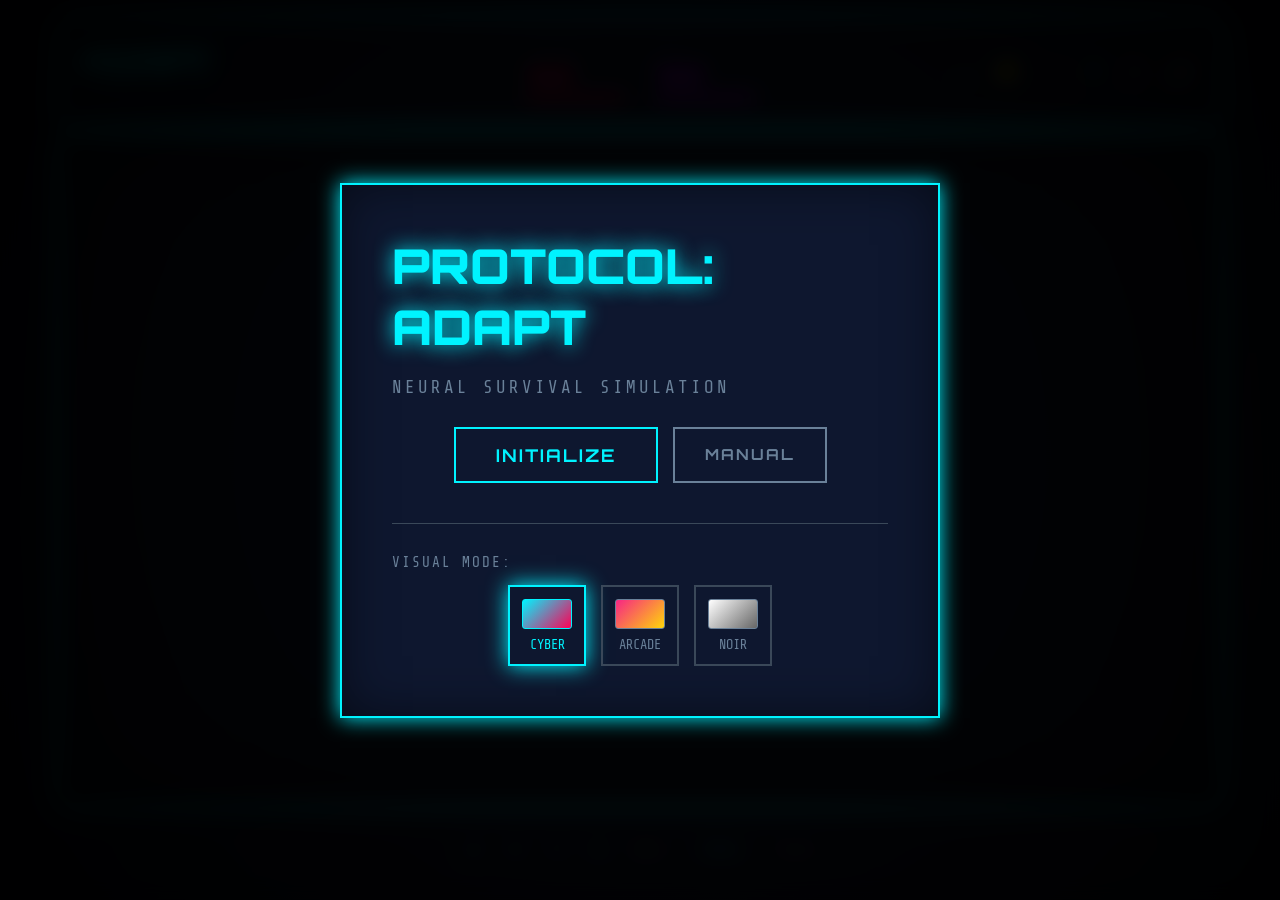
==== index.html @ ce1a9003 "v6.0: COMPLETE - A* pathfinding, visual effects, themes, audio, premium UI" ====
<!DOCTYPE html>
<html lang="en">

<head>
    <meta charset="UTF-8">
    <meta name="viewport" content="width=device-width, initial-scale=1.0, maximum-scale=1.0, user-scalable=no">
    <title>PROTOCOL: ADAPT</title>
    <link rel="stylesheet" href="style.css">
    <link href="https://fonts.googleapis.com/css2?family=Orbitron:wght@400;700;900&family=Share+Tech+Mono&display=swap"
        rel="stylesheet">
</head>

<body data-theme="cyberpunk">

    <!-- Start Screen -->
    <div id="start-screen" class="overlay active">
        <div class="panel">
            <div class="glitch-wrapper">
                <h1 class="glitch" data-text="PROTOCOL: ADAPT">PROTOCOL: ADAPT</h1>
            </div>
            <p class="tagline">NEURAL SURVIVAL SIMULATION</p>
            <div class="menu-buttons">
                <button id="start-btn" class="btn-primary">INITIALIZE</button>
                <button id="menu-help-btn" class="btn-secondary">MANUAL</button>
            </div>
            <div class="theme-selector">
                <label>VISUAL MODE:</label>
                <div class="theme-grid">
                    <button class="theme-option active" data-theme="cyberpunk">
                        <span class="theme-preview cyber"></span>
                        <span>CYBER</span>
                    </button>
                    <button class="theme-option" data-theme="arcade">
                        <span class="theme-preview arcade"></span>
                        <span>ARCADE</span>
                    </button>
                    <button class="theme-option" data-theme="noir">
                        <span class="theme-preview noir"></span>
                        <span>NOIR</span>
                    </button>
                </div>
            </div>
        </div>
    </div>

    <!-- Help Screen -->
    <div id="help-screen" class="overlay">
        <div class="panel">
            <h2>SYSTEM MANUAL</h2>
            <div class="manual-content">
                <div class="manual-section">
                    <h3>CONTROLS</h3>
                    <ul>
                        <li><span class="icon">⌨</span> WASD / Arrow Keys - Movement</li>
                        <li><span class="icon">⚡</span> SPACE - Neural Pulse (stuns enemies)</li>
                    </ul>
                </div>
                <div class="manual-section">
                    <h3>OBJECTIVES</h3>
                    <ul>
                        <li><span class="icon">🎯</span> Reach the cyan exit portal</li>
                        <li><span class="icon">👾</span> Avoid adaptive AI enemies</li>
                        <li><span class="icon">💊</span> Collect health (+20 HP)</li>
                        <li><span class="icon">💎</span> Collect data (+100 score)</li>
                    </ul>
                </div>
                <div class="manual-section">
                    <h3>ADAPTIVE AI</h3>
                    <p>Enemies use A* pathfinding and adapt to your movement patterns. The maze itself evolves over time
                        based on your behavior.</p>
                </div>
            </div>
            <button id="close-help" class="btn-primary">UNDERSTOOD</button>
        </div>
    </div>

    <!-- Game Over Screen -->
    <div id="gameover-screen" class="overlay">
        <div class="panel">
            <h1 id="gameover-title" class="status-title">SYSTEM FAILURE</h1>
            <div class="stats-display">
                <div class="stat-row">
                    <span class="stat-label">FINAL SCORE:</span>
                    <span class="stat-value" id="final-score">0</span>
                </div>
                <div class="stat-row">
                    <span class="stat-label">SECTORS CLEARED:</span>
                    <span class="stat-value" id="final-level">0</span>
                </div>
            </div>
            <button id="restart-btn" class="btn-primary">REBOOT SYSTEM</button>
        </div>
    </div>

    <!-- Effects -->
    <div class="scanlines"></div>
    <div class="vignette"></div>

    <!-- Game Interface -->
    <div id="game-interface" class="game-interface">
        <div class="hud-container">
            <div class="hud-section left">
                <div class="logo">
                    <h1>ADAPT</h1>
                    <span class="version">v6.0</span>
                </div>
            </div>

            <div class="hud-section center">
                <div class="stat-display-inline">
                    <div class="stat-item">
                        <span class="label">INTEGRITY</span>
                        <div class="value-wrapper">
                            <span class="value health" id="hp-display">100</span>
                            <div class="stat-bar">
                                <div class="bar-fill health-bar" id="hp-bar"></div>
                            </div>
                        </div>
                    </div>
                    <div class="stat-item">
                        <span class="label">PULSE</span>
                        <div class="value-wrapper">
                            <span class="value ability" id="ability-display">100</span>
                            <div class="stat-bar">
                                <div class="bar-fill ability-bar" id="ability-bar"></div>
                            </div>
                        </div>
                    </div>
                </div>
            </div>

            <div class="hud-section right">
                <div class="stat-item-simple">
                    <span class="label">SCORE</span>
                    <span class="value score" id="score-display">0</span>
                </div>
                <div class="stat-item-simple">
                    <span class="label">SECTOR</span>
                    <span class="value level" id="level-display">1</span>
                </div>
                <div class="hud-actions">
                    <button id="settings-btn" class="icon-btn" title="Settings">⚙</button>
                    <button id="sound-toggle" class="icon-btn" title="Sound">🔊</button>
                </div>
            </div>
        </div>

        <div class="game-area">
            <canvas id="canvas"></canvas>
            <div id="message" class="message-display"></div>
            <div id="pulse-effect" class="pulse-effect"></div>
        </div>

        <div class="footer-controls desktop-only">
            <div class="control-hint">
                <kbd>W</kbd><kbd>A</kbd><kbd>S</kbd><kbd>D</kbd>
                <span class="hint-text">MOVE</span>
                <kbd class="wide">SPACE</kbd>
                <span class="hint-text">PULSE</span>
            </div>
        </div>

        <!-- Mobile Controls -->
        <div class="mobile-controls">
            <div class="dpad-container">
                <button class="dpad-btn up" data-dir="up">▲</button>
                <div class="dpad-middle">
                    <button class="dpad-btn left" data-dir="left">◀</button>
                    <button class="dpad-btn down" data-dir="down">▼</button>
                    <button class="dpad-btn right" data-dir="right">▶</button>
                </div>
            </div>
            <button id="mobile-ability" class="ability-btn">⚡</button>
        </div>
    </div>

    <script src="index.js"></script>
</body>

</html>
---- style.css ----
/* === PREMIUM THEME SYSTEM === */
:root,
body[data-theme="cyberpunk"] {
    --bg-primary: #0a0e27;
    --bg-secondary: #141b35;
    --bg-panel: rgba(15, 25, 50, 0.95);

    --color-primary: #00f3ff;
    --color-secondary: #ff0055;
    --color-accent: #ffee00;
    --color-ability: #bd00ff;

    --text-primary: #e0f0ff;
    --text-secondary: #6a8199;
    --text-dim: #3a4859;

    --glow-primary: 0 0 20px var(--color-primary);
    --glow-secondary: 0 0 20px var(--color-secondary);

    --grid-line: rgba(0, 243, 255, 0.15);
    --wall-color: #1a2a3f;
    --wall-border: #2a4a6f;
}

body[data-theme="arcade"] {
    --bg-primary: #1a1a2e;
    --bg-secondary: #2d2d44;
    --bg-panel: rgba(255, 255, 255, 0.95);

    --color-primary: #f72585;
    --color-secondary: #4cc9f0;
    --color-accent: #ffd60a;
    --color-ability: #7209b7;

    --text-primary: #2b2d42;
    --text-secondary: #8d99ae;
    --text-dim: #d0d4db;

    --glow-primary: 0 4px 15px var(--color-primary);
    --glow-secondary: 0 4px 15px var(--color-secondary);

    --grid-line: rgba(0, 0, 0, 0.1);
    --wall-color: #57606f;
    --wall-border: #2b2d42;
}

body[data-theme="noir"] {
    --bg-primary: #000000;
    --bg-secondary: #1a1a1a;
    --bg-panel: rgba(20, 20, 20, 0.95);

    --color-primary: #ffffff;
    --color-secondary: #cccccc;
    --color-accent: #888888;
    --color-ability: #ffffff;

    --text-primary: #ffffff;
    --text-secondary: #888888;
    --text-dim: #333333;

    --glow-primary: 0 0 10px rgba(255, 255, 255, 0.5);
    --glow-secondary: 0 0 10px rgba(200, 200, 200, 0.5);

    --grid-line: rgba(255, 255, 255, 0.2);
    --wall-color: #2a2a2a;
    --wall-border: #444444;
}

/* === BASE === */
* {
    margin: 0;
    padding: 0;
    box-sizing: border-box;
}

body {
    font-family: 'Share Tech Mono', monospace;
    background: linear-gradient(135deg, var(--bg-primary) 0%, var(--bg-secondary) 100%);
    color: var(--text-primary);
    overflow: hidden;
    height: 100vh;
    width: 100vw;
}

/* === VISUAL EFFECTS === */
.scanlines {
    position: fixed;
    top: 0;
    left: 0;
    width: 100%;
    height: 100%;
    background: repeating-linear-gradient(0deg,
            rgba(0, 0, 0, 0.05),
            rgba(0, 0, 0, 0.05) 1px,
            transparent 1px,
            transparent 2px);
    pointer-events: none;
    z-index: 9999;
    animation: scan 8s linear infinite;
}

@keyframes scan {
    0% {
        transform: translateY(0);
    }

    100% {
        transform: translateY(2px);
    }
}

.vignette {
    position: fixed;
    inset: 0;
    background: radial-gradient(circle at center, transparent 50%, rgba(0, 0, 0, 0.7) 100%);
    pointer-events: none;
    z-index: 9998;
}

body[data-theme="arcade"] .scanlines {
    background: none;
}

/* === OVERLAYS === */
.overlay {
    position: fixed;
    inset: 0;
    background: rgba(0, 0, 0, 0.9);
    backdrop-filter: blur(10px);
    display: none;
    align-items: center;
    justify-content: center;
    z-index: 10000;
    animation: fadeIn 0.3s ease;
}

.overlay.active {
    display: flex;
}

@keyframes fadeIn {
    from {
        opacity: 0;
    }

    to {
        opacity: 1;
    }
}

.panel {
    background: var(--bg-panel);
    border: 2px solid var(--color-primary);
    padding: 50px;
    max-width: 600px;
    width: 90%;
    box-shadow: var(--glow-primary), inset 0 0 50px rgba(0, 0, 0, 0.5);
    position: relative;
    animation: slideUp 0.4s cubic-bezier(0.175, 0.885, 0.32, 1.275);
}

@keyframes slideUp {
    from {
        transform: translateY(50px);
        opacity: 0;
    }

    to {
        transform: translateY(0);
        opacity: 1;
    }
}

body[data-theme="arcade"] .panel {
    border-radius: 15px;
    border-width: 4px;
}

.panel::before {
    content: '';
    position: absolute;
    inset: -2px;
    border: 1px solid var(--color-primary);
    opacity: 0.3;
    pointer-events: none;
}

/* === GLITCH EFFECT === */
.glitch-wrapper {
    position: relative;
    margin-bottom: 20px;
}

.glitch {
    font-family: 'Orbitron', sans-serif;
    font-size: 3rem;
    font-weight: 900;
    color: var(--color-primary);
    text-shadow: var(--glow-primary);
    position: relative;
    animation: glitchText 3s infinite;
}

@keyframes glitchText {

    0%,
    90%,
    100% {
        transform: translate(0);
    }

    92% {
        transform: translate(-2px, 1px);
    }

    94% {
        transform: translate(2px, -1px);
    }
}

.tagline {
    color: var(--text-secondary);
    font-size: 1.1rem;
    letter-spacing: 3px;
    margin-bottom: 30px;
    text-transform: uppercase;
}

/* === BUTTONS === */
.menu-buttons {
    display: flex;
    gap: 15px;
    justify-content: center;
    margin: 30px 0;
}

.btn-primary,
.btn-secondary {
    font-family: 'Orbitron', sans-serif;
    font-weight: 700;
    font-size: 1.1rem;
    padding: 15px 40px;
    border: 2px solid var(--color-primary);
    background: transparent;
    color: var(--color-primary);
    cursor: pointer;
    text-transform: uppercase;
    letter-spacing: 2px;
    transition: all 0.3s cubic-bezier(0.175, 0.885, 0.32, 1.275);
    position: relative;
    overflow: hidden;
}

.btn-primary::before {
    content: '';
    position: absolute;
    inset: 0;
    background: var(--color-primary);
    transform: translateX(-100%);
    transition: transform 0.3s;
    z-index: -1;
}

.btn-primary:hover::before {
    transform: translateX(0);
}

.btn-primary:hover {
    color: var(--bg-primary);
    box-shadow: var(--glow-primary);
    transform: translateY(-2px);
}

.btn-secondary {
    border-color: var(--text-secondary);
    color: var(--text-secondary);
    padding: 12px 30px;
    font-size: 0.95rem;
}

.btn-secondary:hover {
    border-color: var(--color-primary);
    color: var(--color-primary);
}

/* === THEME SELECTOR === */
.theme-selector {
    margin-top: 40px;
    padding-top: 30px;
    border-top: 1px solid var(--text-dim);
}

.theme-selector label {
    display: block;
    color: var(--text-secondary);
    font-size: 0.9rem;
    margin-bottom: 15px;
    letter-spacing: 2px;
}

.theme-grid {
    display: flex;
    gap: 15px;
    justify-content: center;
}

.theme-option {
    display: flex;
    flex-direction: column;
    align-items: center;
    gap: 8px;
    padding: 12px;
    border: 2px solid var(--text-dim);
    background: transparent;
    color: var(--text-secondary);
    cursor: pointer;
    transition: all 0.3s;
    font-family: inherit;
    font-size: 0.85rem;
}

.theme-option:hover,
.theme-option.active {
    border-color: var(--color-primary);
    color: var(--color-primary);
    box-shadow: var(--glow-primary);
}

.theme-preview {
    width: 50px;
    height: 30px;
    border: 1px solid currentColor;
    border-radius: 3px;
}

.theme-preview.cyber {
    background: linear-gradient(135deg, #00f3ff, #ff0055);
}

.theme-preview.arcade {
    background: linear-gradient(135deg, #f72585, #ffd60a);
}

.theme-preview.noir {
    background: linear-gradient(135deg, #ffffff, #666666);
}

/* === MANUAL === */
.manual-content {
    text-align: left;
    margin: 20px 0;
}

.manual-section {
    margin-bottom: 25px;
}

.manual-section h3 {
    color: var(--color-primary);
    font-size: 1.2rem;
    margin-bottom: 10px;
    font-family: 'Orbitron', sans-serif;
}

.manual-section ul {
    list-style: none;
    padding-left: 0;
}

.manual-section li {
    margin: 12px 0;
    font-size: 1rem;
    display: flex;
    align-items: center;
    gap: 15px;
}

.manual-section .icon {
    font-size: 1.5rem;
    width: 30px;
    text-align: center;
}

.manual-section p {
    color: var(--text-secondary);
    line-height: 1.6;
}

/* === STATS DISPLAY === */
.status-title {
    font-family: 'Orbitron', sans-serif;
    font-size: 2.5rem;
    color: var(--color-secondary);
    margin-bottom: 30px;
}

.stats-display {
    margin: 30px 0;
}

.stat-row {
    display: flex;
    justify-content: space-between;
    align-items: center;
    margin: 15px 0;
    font-size: 1.3rem;
}

.stat-label {
    color: var(--text-secondary);
}

.stat-value {
    color: var(--color-primary);
    font-weight: bold;
    font-size: 1.5rem;
}

/* === GAME INTERFACE === */
.game-interface {
    display: flex;
    flex-direction: column;
    height: 100vh;
    padding: 20px;
    gap: 15px;
    max-width: 1200px;
    margin: 0 auto;
}

/* === HUD === */
.hud-container {
    display: grid;
    grid-template-columns: 1fr 2fr 1fr;
    gap: 20px;
    padding: 20px;
    background: var(--bg-panel);
    border: 1px solid var(--color-primary);
    border-radius: 5px;
    box-shadow: var(--glow-primary);
}

.hud-section {
    display: flex;
    align-items: center;
}

.hud-section.left .logo h1 {
    font-family: 'Orbitron', sans-serif;
    font-size: 2rem;
    color: var(--color-primary);
    text-shadow: var(--glow-primary);
    margin: 0;
}

.hud-section.left .version {
    color: var(--text-dim);
    font-size: 0.7rem;
    letter-spacing: 1px;
}

.hud-section.center {
    justify-content: center;
}

.stat-display-inline {
    display: flex;
    gap: 30px;
}

.stat-item {
    display: flex;
    flex-direction: column;
    gap: 5px;
}

.label {
    font-size: 0.75rem;
    color: var(--text-dim);
    letter-spacing: 1px;
}

.value-wrapper {
    display: flex;
    flex-direction: column;
    gap: 5px;
}

.value {
    font-family: 'Orbitron', sans-serif;
    font-size: 1.5rem;
    font-weight: bold;
}

.value.health {
    color: var(--color-secondary);
}

.value.ability {
    color: var(--color-ability);
}

.value.score {
    color: var(--color-accent);
}

.value.level {
    color: var(--color-primary);
}

.stat-bar {
    width: 100px;
    height: 6px;
    background: rgba(255, 255, 255, 0.1);
    border-radius: 3px;
    overflow: hidden;
}

.bar-fill {
    height: 100%;
    transition: width 0.3s ease;
}

.health-bar {
    background: var(--color-secondary);
    box-shadow: 0 0 10px var(--color-secondary);
}

.ability-bar {
    background: var(--color-ability);
    box-shadow: 0 0 10px var(--color-ability);
}

.hud-section.right {
    justify-content: flex-end;
    gap: 20px;
}

.stat-item-simple {
    text-align: right;
}

.hud-actions {
    display: flex;
    gap: 10px;
}

.icon-btn {
    width: 36px;
    height: 36px;
    border: 1px solid var(--text-dim);
    background: transparent;
    color: var(--text-secondary);
    font-size: 1.2rem;
    border-radius: 50%;
    cursor: pointer;
    transition: all 0.2s;
}

.icon-btn:hover {
    border-color: var(--color-primary);
    color: var(--color-primary);
    box-shadow: var(--glow-primary);
}

/* === GAME AREA === */
.game-area {
    flex: 1;
    position: relative;
    display: flex;
    align-items: center;
    justify-content: center;
    background: var(--bg-secondary);
    border: 2px solid var(--color-primary);
    border-radius: 5px;
    box-shadow: var(--glow-primary), inset 0 0 100px rgba(0, 0, 0, 0.5);
    overflow: hidden;
}

canvas {
    max-width: 100%;
    max-height: 100%;
    image-rendering: pixelated;
}

.message-display {
    position: absolute;
    top: 50%;
    left: 50%;
    transform: translate(-50%, -50%);
    background: rgba(0, 0, 0, 0.9);
    border: 2px solid var(--color-primary);
    color: var(--color-primary);
    padding: 25px 50px;
    font-family: 'Orbitron', sans-serif;
    font-size: 2rem;
    font-weight: bold;
    text-shadow: var(--glow-primary);
    opacity: 0;
    pointer-events: none;
    transition: opacity 0.3s;
    z-index: 100;
    white-space: nowrap;
}

.message-display.show {
    opacity: 1;
    animation: pulse 0.5s ease;
}

@keyframes pulse {

    0%,
    100% {
        transform: translate(-50%, -50%) scale(1);
    }

    50% {
        transform: translate(-50%, -50%) scale(1.1);
    }
}

/* === PULSE EFFECT === */
.pulse-effect {
    position: absolute;
    inset: 0;
    pointer-events: none;
    opacity: 0;
    background: radial-gradient(circle, var(--color-ability) 0%, transparent 70%);
    transition: opacity 0.3s;
}

.pulse-effect.active {
    opacity: 0.6;
    animation: pulseWave 0.6s ease-out;
}

@keyframes pulseWave {
    0% {
        transform: scale(0);
        opacity: 0.8;
    }

    100% {
        transform: scale(3);
        opacity: 0;
    }
}

/* === CONTROLS === */
.footer-controls {
    display: flex;
    justify-content: center;
    padding: 15px;
}

.control-hint {
    display: flex;
    align-items: center;
    gap: 8px;
    color: var(--text-secondary);
}

kbd {
    font-family: inherit;
    padding: 6px 12px;
    border: 1px solid var(--text-dim);
    border-radius: 4px;
    color: var(--color-primary);
    font-size: 0.9rem;
}

kbd.wide {
    padding: 6px 20px;
}

.hint-text {
    margin: 0 10px;
    font-size: 0.85rem;
}

/* === MOBILE CONTROLS === */
.mobile-controls {
    display: none;
    position: fixed;
    bottom: 20px;
    left: 50%;
    transform: translateX(-50%);
    justify-content: space-between;
    align-items: flex-end;
    width: calc(100% - 40px);
    max-width: 500px;
    z-index: 1000;
}

.dpad-container {
    display: flex;
    flex-direction: column;
    align-items: center;
    gap: 8px;
}

.dpad-middle {
    display: flex;
    gap: 8px;
}

.dpad-btn {
    width: 55px;
    height: 55px;
    background: rgba(0, 0, 0, 0.7);
    backdrop-filter: blur(10px);
    border: 2px solid var(--color-primary);
    color: var(--color-primary);
    font-size: 1.5rem;
    border-radius: 8px;
    cursor: pointer;
    transition: all 0.2s;
    box-shadow: var(--glow-primary);
}

.dpad-btn:active {
    background: var(--color-primary);
    color: var(--bg-primary);
    transform: scale(0.95);
}

.ability-btn {
    width: 75px;
    height: 75px;
    background: rgba(0, 0, 0, 0.7);
    backdrop-filter: blur(10px);
    border: 2px solid var(--color-ability);
    color: var(--color-ability);
    font-size: 2.5rem;
    border-radius: 50%;
    cursor: pointer;
    box-shadow: 0 0 20px var(--color-ability);
}

.ability-btn:active {
    background: var(--color-ability);
    color: var(--bg-primary);
    transform: scale(0.95);
}

/* === RESPONSIVE === */
@media (max-width: 900px) {
    .hud-container {
        grid-template-columns: 1fr;
        gap: 15px;
    }

    .hud-section {
        justify-content: center !important;
    }

    .stat-display-inline {
        flex-wrap: wrap;
    }
}

@media (max-width: 768px) {
    .desktop-only {
        display: none !important;
    }

    .mobile-controls {
        display: flex;
    }

    .game-interface {
        padding: 10px;
    }

    .panel {
        padding: 30px;
    }

    .glitch {
        font-size: 2rem;
    }
}
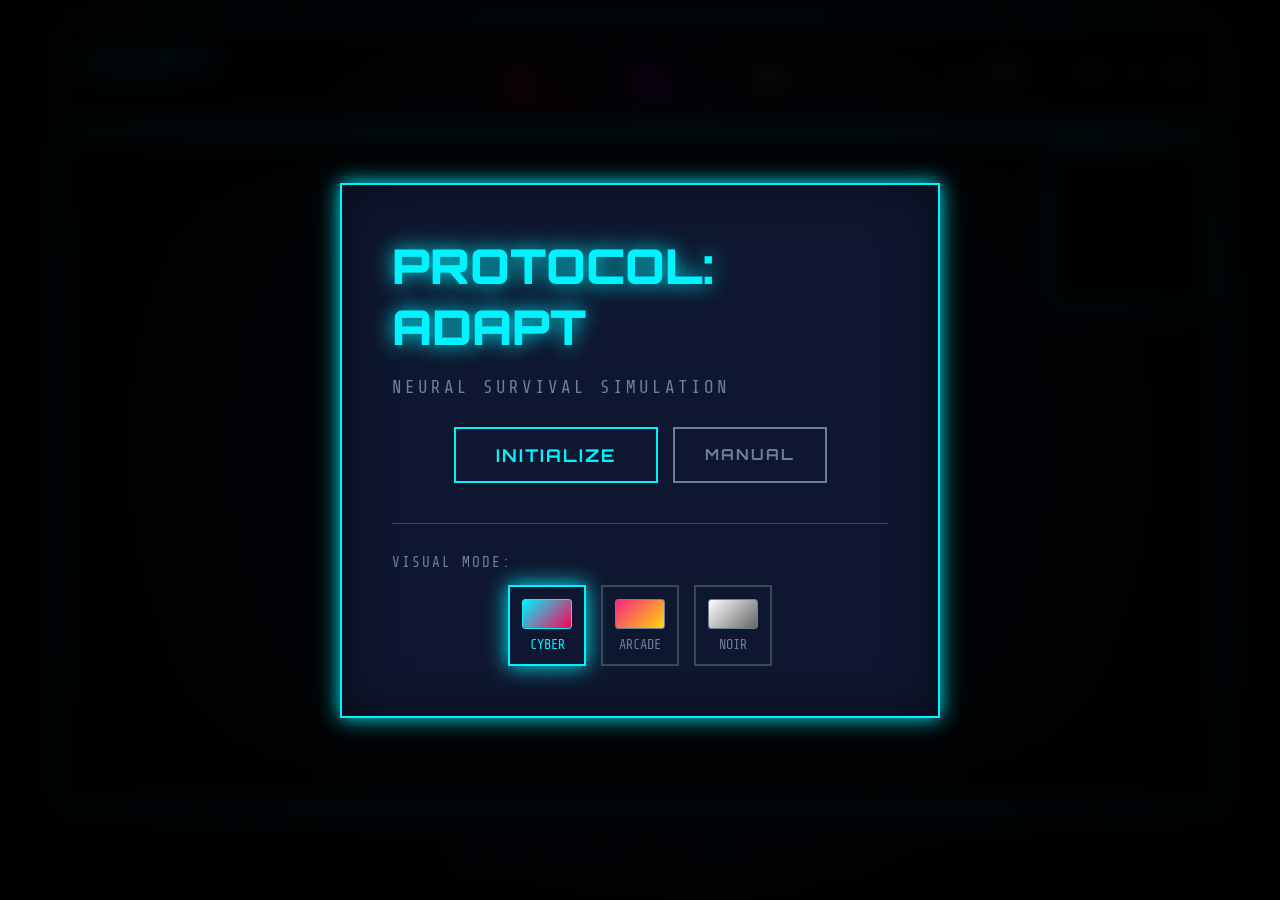
==== commit 9e07a46a: "v6.1 FINAL: Pause system, combo, minimap, better audio, Noir fix" ====
--- a/index.html
+++ b/index.html
@@ -5,6 +5,8 @@
     <meta charset="UTF-8">
     <meta name="viewport" content="width=device-width, initial-scale=1.0, maximum-scale=1.0, user-scalable=no">
     <title>PROTOCOL: ADAPT</title>
+    <link rel="icon" type="image/x-icon"
+        href="data:image/svg+xml,<svg xmlns='http://www.w3.org/2000/svg' viewBox='0 0 100 100'><rect fill='%2300f3ff' x='10' y='10' width='80' height='80'/><rect fill='%23ff0055' x='30' y='30' width='40' height='40'/></svg>">
     <link rel="stylesheet" href="style.css">
     <link href="https://fonts.googleapis.com/css2?family=Orbitron:wght@400;700;900&family=Share+Tech+Mono&display=swap"
         rel="stylesheet">
@@ -65,9 +67,12 @@
                     </ul>
                 </div>
                 <div class="manual-section">
-                    <h3>ADAPTIVE AI</h3>
-                    <p>Enemies use A* pathfinding and adapt to your movement patterns. The maze itself evolves over time
-                        based on your behavior.</p>
+                    <h3>FEATURES</h3>
+                    <ul>
+                        <li><span class="icon">🎮</span> Combo multiplier for fast collection</li>
+                        <li><span class="icon">🗺️</span> Mini-map shows full maze</li>
+                        <li><span class="icon">🧠</span> Enemies use A* pathfinding</li>
+                    </ul>
                 </div>
             </div>
             <button id="close-help" class="btn-primary">UNDERSTOOD</button>
@@ -87,6 +92,10 @@
                     <span class="stat-label">SECTORS CLEARED:</span>
                     <span class="stat-value" id="final-level">0</span>
                 </div>
+                <div class="stat-row">
+                    <span class="stat-label">MAX COMBO:</span>
+                    <span class="stat-value" id="final-combo">0</span>
+                </div>
             </div>
             <button id="restart-btn" class="btn-primary">REBOOT SYSTEM</button>
         </div>
@@ -102,7 +111,7 @@
             <div class="hud-section left">
                 <div class="logo">
                     <h1>ADAPT</h1>
-                    <span class="version">v6.0</span>
+                    <span class="version">v6.1</span>
                 </div>
             </div>
 
@@ -126,6 +135,12 @@
                             </div>
                         </div>
                     </div>
+                    <div class="stat-item">
+                        <span class="label">COMBO</span>
+                        <div class="value-wrapper">
+                            <span class="value combo" id="combo-display">x1</span>
+                        </div>
+                    </div>
                 </div>
             </div>
 
@@ -148,7 +163,13 @@
         <div class="game-area">
             <canvas id="canvas"></canvas>
             <div id="message" class="message-display"></div>
+            <div id="combo-popup" class="combo-popup"></div>
             <div id="pulse-effect" class="pulse-effect"></div>
+
+            <!-- Mini-map -->
+            <div class="minimap-container">
+                <canvas id="minimap"></canvas>
+            </div>
         </div>
 
         <div class="footer-controls desktop-only">
--- a/style.css
+++ b/style.css
@@ -779,4 +779,61 @@
     .glitch {
         font-size: 2rem;
     }
-}+}
+
+/* === MINI-MAP === */
+.minimap-container {
+    position: absolute;
+    top: 15px;
+    right: 15px;
+    width: 150px;
+    height: 150px;
+    background: rgba(0, 0, 0, 0.8);
+    border: 2px solid var(--color-primary);
+    border-radius: 5px;
+    padding: 5px;
+    box-shadow: var(--glow-primary);
+    z-index: 50;
+}
+
+#minimap {
+    width: 100%;
+    height: 100%;
+    image-rendering: pixelated;
+}
+
+/* === COMBO === */
+.combo-popup {
+    position: absolute;
+    top: 30%;
+    left: 50%;
+    transform: translate(-50%, -50%);
+    font-family: 'Orbitron', sans-serif;
+    font-size: 3rem;
+    font-weight: 900;
+    color: var(--color-accent);
+    text-shadow: 0 0 30px var(--color-accent);
+    opacity: 0;
+    pointer-events: none;
+    z-index: 90;
+}
+
+.combo-popup.show {
+    opacity: 1;
+    animation: comboFloat 1s ease-out;
+}
+
+@keyframes comboFloat {
+    0% { transform: translate(-50%, -50%) scale(0.5); opacity: 0; }
+    50% { transform: translate(-50%, -60%) scale(1.2); opacity: 1; }
+    100% { transform: translate(-50%, -80%) scale(1); opacity: 0; }
+}
+
+.value.combo {
+    color: var(--color-accent);
+    font-size: 1.8rem;
+}
+
+@media (max-width: 900px) {
+    .minimap-container { display: none; }
+}
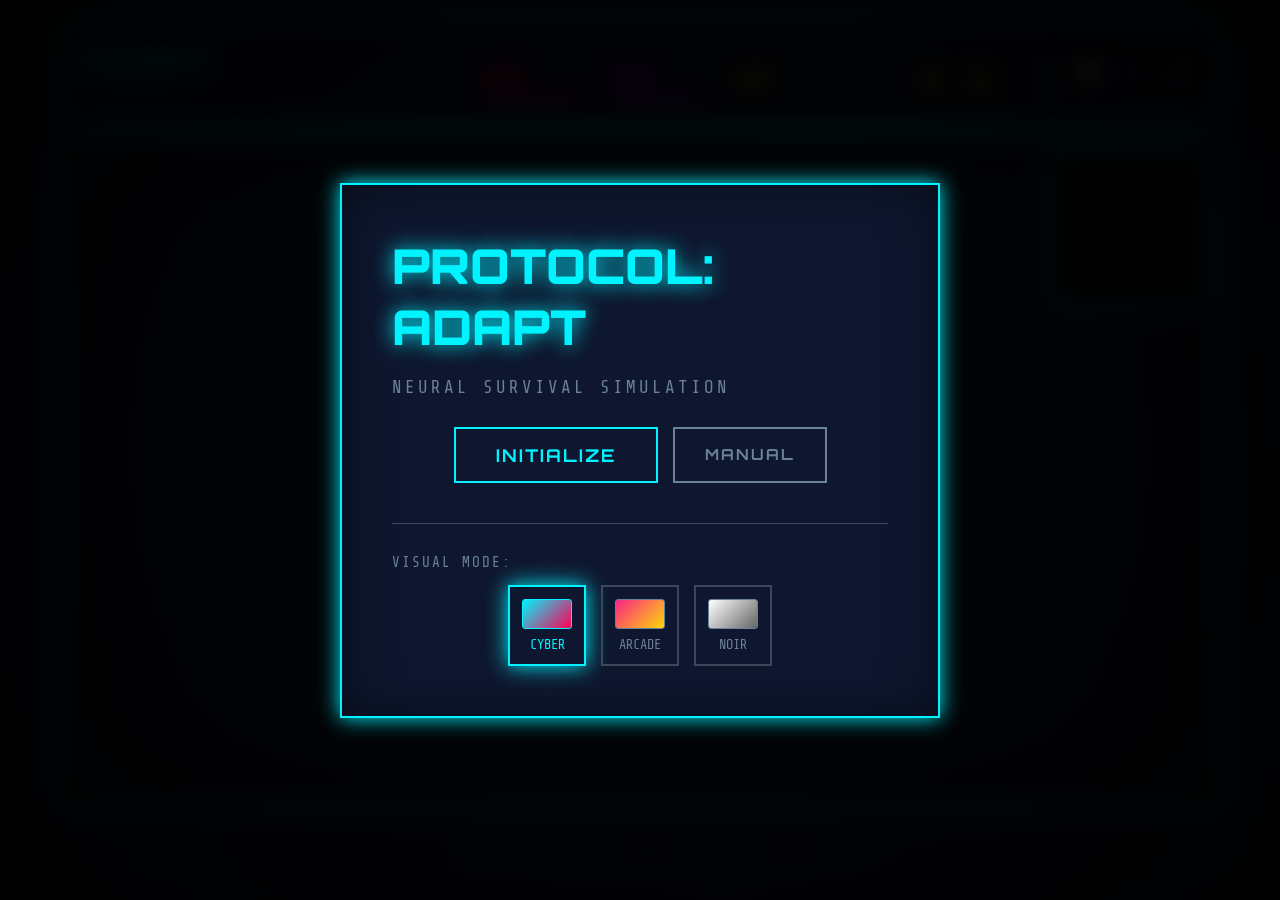
==== commit 1e94da0b: "feat: implement professional polish, PWA support, and technical HUD" ====
--- a/index.html
+++ b/index.html
@@ -4,7 +4,20 @@
 <head>
     <meta charset="UTF-8">
     <meta name="viewport" content="width=device-width, initial-scale=1.0, maximum-scale=1.0, user-scalable=no">
-    <title>PROTOCOL: ADAPT</title>
+    <title>PROTOCOL: ADAPT | Neural Survival Simulation</title>
+    <meta name="description"
+        content="An adaptive maze game featuring A* pathfinding, neural AI enemies, and Web Audio API synthesis. Challenge your survival instincts.">
+
+    <!-- Open Graph / Facebook -->
+    <meta property="og:type" content="website">
+    <meta property="og:title" content="PROTOCOL: ADAPT | Global AI Labyrinth">
+    <meta property="og:description"
+        content="Can you survive the adaptive AI? Play the browser-based neural survival simulation.">
+
+    <!-- PWA -->
+    <meta name="theme-color" content="#00f3ff">
+    <link rel="manifest" href="manifest.json">
+
     <link rel="icon" type="image/x-icon"
         href="data:image/svg+xml,<svg xmlns='http://www.w3.org/2000/svg' viewBox='0 0 100 100'><rect fill='%2300f3ff' x='10' y='10' width='80' height='80'/><rect fill='%23ff0055' x='30' y='30' width='40' height='40'/></svg>">
     <link rel="stylesheet" href="style.css">
@@ -73,6 +86,11 @@
                         <li><span class="icon">🗺️</span> Mini-map shows full maze</li>
                         <li><span class="icon">🧠</span> Enemies use A* pathfinding</li>
                     </ul>
+                </div>
+                <div class="manual-section technical-manual">
+                    <h3>TECHNICAL CORE</h3>
+                    <p>Built with Vanilla JS & Canvas. Uses A* Pathfinding for AI, Web Audio API for procedural
+                        synthesis, and a custom spatial grid for collision optimization.</p>
                 </div>
             </div>
             <button id="close-help" class="btn-primary">UNDERSTOOD</button>
@@ -150,14 +168,26 @@
                     <span class="value score" id="score-display">0</span>
                 </div>
                 <div class="stat-item-simple">
+                    <span class="label">HIGH</span>
+                    <span class="value score" id="highscore-display">0</span>
+                </div>
+                <div class="stat-item-simple">
                     <span class="label">SECTOR</span>
                     <span class="value level" id="level-display">1</span>
                 </div>
                 <div class="hud-actions">
+                    <button id="debug-btn" class="icon-btn" title="Technical Overlay">📊</button>
                     <button id="settings-btn" class="icon-btn" title="Settings">⚙</button>
                     <button id="sound-toggle" class="icon-btn" title="Sound">🔊</button>
                 </div>
             </div>
+        </div>
+
+        <!-- Technical Overlay -->
+        <div id="technical-hud" class="technical-hud">
+            <div class="tech-row"><span>FPS:</span> <span id="tech-fps">0</span></div>
+            <div class="tech-row"><span>A* SEARCH:</span> <span id="tech-search">0</span> nodes</div>
+            <div class="tech-row"><span>ENTITIES:</span> <span id="tech-entities">0</span></div>
         </div>
 
         <div class="game-area">
--- a/style.css
+++ b/style.css
@@ -752,10 +752,13 @@
 
     .hud-section {
         justify-content: center !important;
+        padding: 5px 0;
     }
 
     .stat-display-inline {
         flex-wrap: wrap;
+        gap: 15px;
+        justify-content: center;
     }
 }
 
@@ -824,9 +827,20 @@
 }
 
 @keyframes comboFloat {
-    0% { transform: translate(-50%, -50%) scale(0.5); opacity: 0; }
-    50% { transform: translate(-50%, -60%) scale(1.2); opacity: 1; }
-    100% { transform: translate(-50%, -80%) scale(1); opacity: 0; }
+    0% {
+        transform: translate(-50%, -50%) scale(0.5);
+        opacity: 0;
+    }
+
+    50% {
+        transform: translate(-50%, -60%) scale(1.2);
+        opacity: 1;
+    }
+
+    100% {
+        transform: translate(-50%, -80%) scale(1);
+        opacity: 0;
+    }
 }
 
 .value.combo {
@@ -835,5 +849,49 @@
 }
 
 @media (max-width: 900px) {
-    .minimap-container { display: none; }
-}
+    .minimap-container {
+        display: none;
+    }
+}
+
+/* === TECHNICAL OVERLAY === */
+.technical-hud {
+    position: absolute;
+    top: 100px;
+    left: 20px;
+    background: rgba(0, 0, 0, 0.85);
+    border: 1px solid var(--color-primary);
+    padding: 10px 15px;
+    font-family: 'Share Tech Mono', monospace;
+    font-size: 0.8rem;
+    color: var(--color-primary);
+    pointer-events: none;
+    z-index: 1000;
+    display: none;
+    backdrop-filter: blur(5px);
+    box-shadow: 0 0 15px rgba(0, 0, 0, 0.5);
+}
+
+.tech-row {
+    display: flex;
+    justify-content: space-between;
+    gap: 20px;
+    margin: 4px 0;
+    white-space: nowrap;
+}
+
+.technical-manual p {
+    font-size: 0.9rem;
+    opacity: 0.8;
+    margin-top: 10px;
+    border-left: 2px solid var(--color-primary);
+    padding-left: 10px;
+}
+
+/* Touch optimizations */
+.icon-btn,
+.btn-primary,
+.btn-secondary,
+.theme-option {
+    touch-action: manipulation;
+}
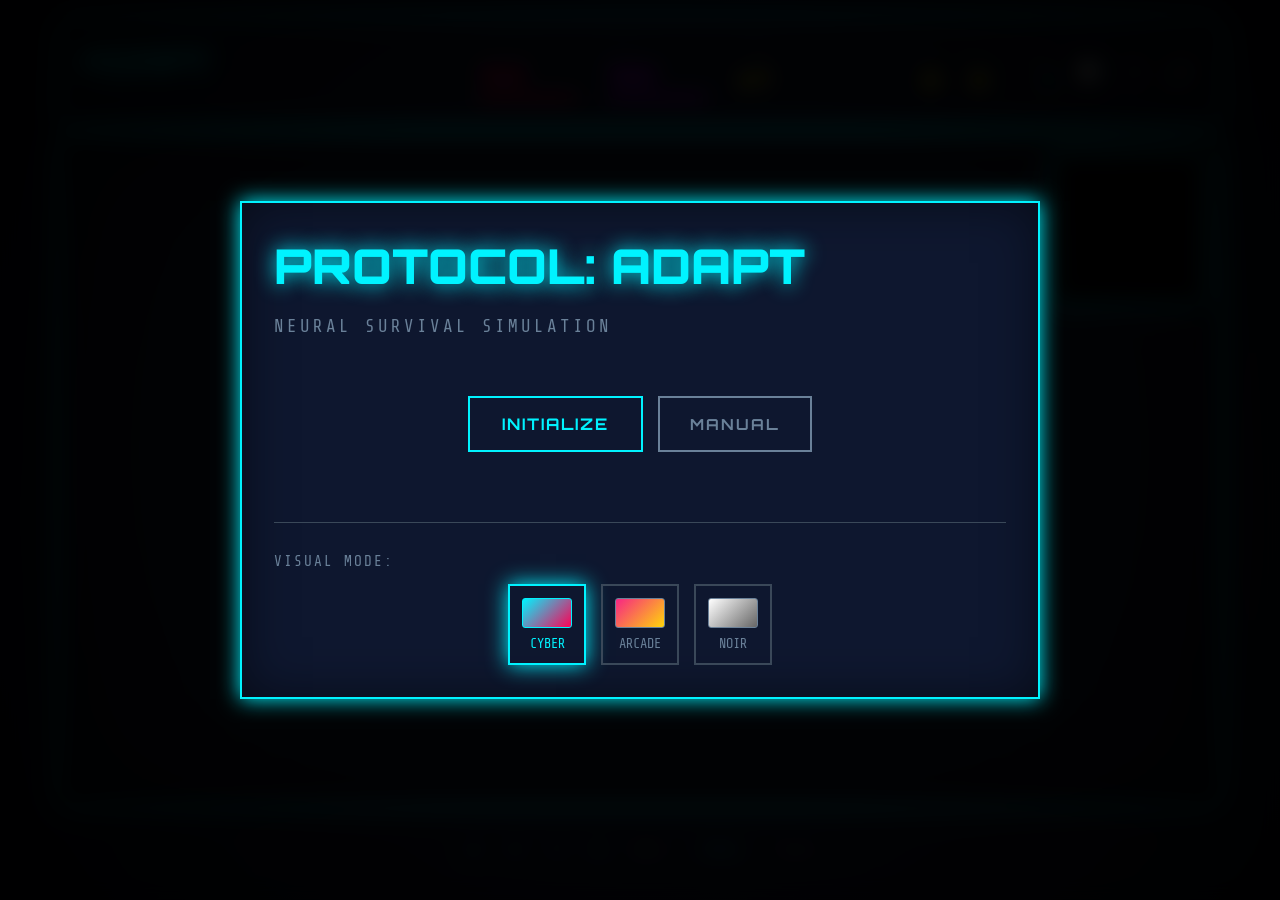
==== commit b9e9672d: "style: redesign manual, add arcade CRT effects, and fix mobile layout overlap" ====
--- a/index.html
+++ b/index.html
@@ -61,39 +61,42 @@
     <!-- Help Screen -->
     <div id="help-screen" class="overlay">
         <div class="panel">
-            <h2>SYSTEM MANUAL</h2>
+            <h1 class="glitch small" data-text="SYSTEM MANUAL">SYSTEM MANUAL</h1>
             <div class="manual-content">
                 <div class="manual-section">
-                    <h3>CONTROLS</h3>
+                    <h3>🕹️ CONTROLS</h3>
                     <ul>
-                        <li><span class="icon">⌨</span> WASD / Arrow Keys - Movement</li>
-                        <li><span class="icon">⚡</span> SPACE - Neural Pulse (stuns enemies)</li>
+                        <li><span class="icon">⌨</span> WASD / Arrows</li>
+                        <li><span class="icon">⚡</span> SPACE (Pulse)</li>
                     </ul>
+                    <p class="description">Mobile: Use the D-Pad and Thunder button.</p>
                 </div>
                 <div class="manual-section">
-                    <h3>OBJECTIVES</h3>
+                    <h3>🎯 OBJECTIVES</h3>
                     <ul>
-                        <li><span class="icon">🎯</span> Reach the cyan exit portal</li>
-                        <li><span class="icon">👾</span> Avoid adaptive AI enemies</li>
-                        <li><span class="icon">💊</span> Collect health (+20 HP)</li>
-                        <li><span class="icon">💎</span> Collect data (+100 score)</li>
+                        <li><span class="icon">🏁</span> Reach the Exit</li>
+                        <li><span class="icon">👾</span> Avoid AI Enemies</li>
+                        <li><span class="icon">💊</span> Health (+20 HP)</li>
+                        <li><span class="icon">💎</span> Data (+100 Score)</li>
                     </ul>
                 </div>
                 <div class="manual-section">
-                    <h3>FEATURES</h3>
+                    <h3>🚀 FEATURES</h3>
                     <ul>
-                        <li><span class="icon">🎮</span> Combo multiplier for fast collection</li>
-                        <li><span class="icon">🗺️</span> Mini-map shows full maze</li>
-                        <li><span class="icon">🧠</span> Enemies use A* pathfinding</li>
+                        <li><span class="icon">🔥</span> Combo Multiplier</li>
+                        <li><span class="icon">🧠</span> Adaptive A* AI</li>
+                        <li><span class="icon">📊</span> Technical HUD</li>
                     </ul>
                 </div>
                 <div class="manual-section technical-manual">
-                    <h3>TECHNICAL CORE</h3>
-                    <p>Built with Vanilla JS & Canvas. Uses A* Pathfinding for AI, Web Audio API for procedural
-                        synthesis, and a custom spatial grid for collision optimization.</p>
-                </div>
-            </div>
-            <button id="close-help" class="btn-primary">UNDERSTOOD</button>
+                    <h3>🛠️ TECH CORE</h3>
+                    <p>Built with Pure Vanilla JS & Canvas. Features procedural audio synthesis and localized data
+                        persistence.</p>
+                </div>
+            </div>
+            <div class="menu-buttons">
+                <button id="close-help" class="btn-primary">INITIATE GAME</button>
+            </div>
         </div>
     </div>
 
--- a/style.css
+++ b/style.css
@@ -118,7 +118,27 @@
 }
 
 body[data-theme="arcade"] .scanlines {
-    background: none;
+    background: repeating-linear-gradient(0deg,
+            rgba(18, 16, 16, 0.1) 0px,
+            rgba(18, 16, 16, 0.1) 1px,
+            transparent 1px,
+            transparent 2px);
+    animation: scan 0.05s linear infinite;
+    opacity: 0.3;
+}
+
+body[data-theme="arcade"]::before {
+    content: " ";
+    display: block;
+    position: fixed;
+    top: 0;
+    left: 0;
+    bottom: 0;
+    right: 0;
+    background: linear-gradient(rgba(18, 16, 16, 0) 50%, rgba(0, 0, 0, 0.1) 50%), linear-gradient(90deg, rgba(255, 0, 0, 0.03), rgba(0, 255, 0, 0.01), rgba(0, 0, 255, 0.03));
+    z-index: 10001;
+    pointer-events: none;
+    background-size: 100% 2px, 3px 100%;
 }
 
 /* === OVERLAYS === */
@@ -151,12 +171,26 @@
 .panel {
     background: var(--bg-panel);
     border: 2px solid var(--color-primary);
-    padding: 50px;
-    max-width: 600px;
-    width: 90%;
+    padding: 2rem;
+    max-width: 800px;
+    width: 95%;
+    max-height: 90vh;
+    overflow-y: auto;
     box-shadow: var(--glow-primary), inset 0 0 50px rgba(0, 0, 0, 0.5);
     position: relative;
     animation: slideUp 0.4s cubic-bezier(0.175, 0.885, 0.32, 1.275);
+    display: flex;
+    flex-direction: column;
+}
+
+/* Custom Scrollbar for Panel */
+.panel::-webkit-scrollbar {
+    width: 6px;
+}
+
+.panel::-webkit-scrollbar-thumb {
+    background: var(--color-primary);
+    border-radius: 3px;
 }
 
 @keyframes slideUp {
@@ -226,6 +260,18 @@
     text-transform: uppercase;
 }
 
+.glitch.small {
+    font-size: 1.8rem;
+    margin-bottom: 1rem;
+}
+
+.description {
+    font-size: 0.85rem;
+    color: var(--text-secondary);
+    margin-top: 0.5rem;
+    font-style: italic;
+}
+
 /* === BUTTONS === */
 .menu-buttons {
     display: flex;
@@ -238,8 +284,8 @@
 .btn-secondary {
     font-family: 'Orbitron', sans-serif;
     font-weight: 700;
-    font-size: 1.1rem;
-    padding: 15px 40px;
+    font-size: 1rem;
+    padding: 1rem 2rem;
     border: 2px solid var(--color-primary);
     background: transparent;
     color: var(--color-primary);
@@ -249,6 +295,7 @@
     transition: all 0.3s cubic-bezier(0.175, 0.885, 0.32, 1.275);
     position: relative;
     overflow: hidden;
+    min-width: 140px;
 }
 
 .btn-primary::before {
@@ -347,12 +394,18 @@
 
 /* === MANUAL === */
 .manual-content {
+    display: grid;
+    grid-template-columns: repeat(auto-fit, minmax(250px, 1fr));
+    gap: 2rem;
     text-align: left;
-    margin: 20px 0;
+    margin: 1.5rem 0;
 }
 
 .manual-section {
-    margin-bottom: 25px;
+    background: rgba(255, 255, 255, 0.03);
+    padding: 1.2rem;
+    border-left: 3px solid var(--color-primary);
+    height: 100%;
 }
 
 .manual-section h3 {
@@ -682,13 +735,14 @@
 .mobile-controls {
     display: none;
     position: fixed;
-    bottom: 20px;
+    bottom: 1rem;
     left: 50%;
     transform: translateX(-50%);
     justify-content: space-between;
-    align-items: flex-end;
-    width: calc(100% - 40px);
-    max-width: 500px;
+    align-items: center;
+    width: 100%;
+    padding: 0 1.5rem;
+    max-width: 600px;
     z-index: 1000;
 }
 
@@ -772,11 +826,17 @@
     }
 
     .game-interface {
-        padding: 10px;
+        padding: 5px;
+        gap: 5px;
+    }
+
+    .game-area {
+        margin-bottom: 140px;
+        /* Space for mobile controls */
     }
 
     .panel {
-        padding: 30px;
+        padding: 1.5rem;
     }
 
     .glitch {
@@ -859,17 +919,17 @@
     position: absolute;
     top: 100px;
     left: 20px;
-    background: rgba(0, 0, 0, 0.85);
-    border: 1px solid var(--color-primary);
-    padding: 10px 15px;
+    background: rgba(0, 0, 0, 0.9);
+    border: 2px solid var(--color-primary);
+    padding: 12px 18px;
     font-family: 'Share Tech Mono', monospace;
-    font-size: 0.8rem;
+    font-size: 0.85rem;
     color: var(--color-primary);
     pointer-events: none;
     z-index: 1000;
     display: none;
-    backdrop-filter: blur(5px);
-    box-shadow: 0 0 15px rgba(0, 0, 0, 0.5);
+    backdrop-filter: blur(8px);
+    box-shadow: 0 0 20px rgba(0, 0, 0, 0.8), var(--glow-primary);
 }
 
 .tech-row {
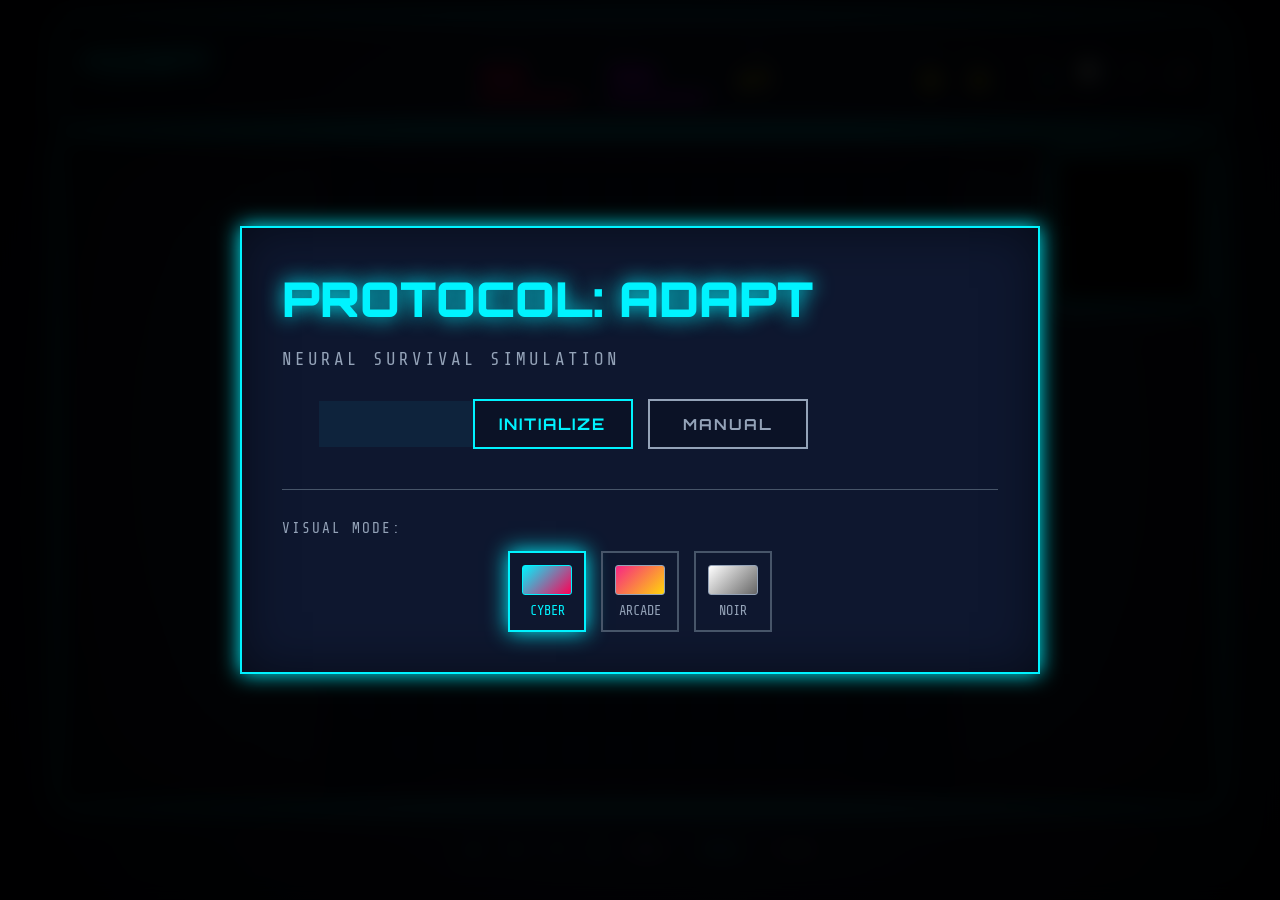
==== commit 4f1c1ceb: "fix: condense manual, lift mobile grid area, and optimize HUD reporting logic" ====
--- a/index.html
+++ b/index.html
@@ -60,43 +60,24 @@
 
     <!-- Help Screen -->
     <div id="help-screen" class="overlay">
-        <div class="panel">
-            <h1 class="glitch small" data-text="SYSTEM MANUAL">SYSTEM MANUAL</h1>
-            <div class="manual-content">
+        <div class="panel condensed">
+            <h1 class="glitch small" data-text="MANUAL">MANUAL</h1>
+            <div class="manual-content slim">
                 <div class="manual-section">
                     <h3>🕹️ CONTROLS</h3>
-                    <ul>
-                        <li><span class="icon">⌨</span> WASD / Arrows</li>
-                        <li><span class="icon">⚡</span> SPACE (Pulse)</li>
-                    </ul>
-                    <p class="description">Mobile: Use the D-Pad and Thunder button.</p>
+                    <p>WASD / Arrows to Move | SPACE for Neural Pulse</p>
+                    <p class="description">Mobile: Interactive D-Pad & Lightning btn.</p>
                 </div>
                 <div class="manual-section">
-                    <h3>🎯 OBJECTIVES</h3>
-                    <ul>
-                        <li><span class="icon">🏁</span> Reach the Exit</li>
-                        <li><span class="icon">👾</span> Avoid AI Enemies</li>
-                        <li><span class="icon">💊</span> Health (+20 HP)</li>
-                        <li><span class="icon">💎</span> Data (+100 Score)</li>
-                    </ul>
+                    <h3>🎯 OBJECTIVE</h3>
+                    <p>Reach the 🏁 portal. Avoid 👾 adaptive enemies. Collect 💊 HP and 💎 Data.</p>
                 </div>
                 <div class="manual-section">
-                    <h3>🚀 FEATURES</h3>
-                    <ul>
-                        <li><span class="icon">🔥</span> Combo Multiplier</li>
-                        <li><span class="icon">🧠</span> Adaptive A* AI</li>
-                        <li><span class="icon">📊</span> Technical HUD</li>
-                    </ul>
-                </div>
-                <div class="manual-section technical-manual">
-                    <h3>🛠️ TECH CORE</h3>
-                    <p>Built with Pure Vanilla JS & Canvas. Features procedural audio synthesis and localized data
-                        persistence.</p>
-                </div>
-            </div>
-            <div class="menu-buttons">
-                <button id="close-help" class="btn-primary">INITIATE GAME</button>
-            </div>
+                    <h3>🧠 ADAPTIVE AI</h3>
+                    <p>Maze shifts every 5 levels. AI learns paths. Use Pulse (⚡) to stun.</p>
+                </div>
+            </div>
+            <button id="close-help" class="btn-primary">INITIATE GAME</button>
         </div>
     </div>
 
--- a/style.css
+++ b/style.css
@@ -10,9 +10,9 @@
     --color-accent: #ffee00;
     --color-ability: #bd00ff;
 
-    --text-primary: #e0f0ff;
-    --text-secondary: #6a8199;
-    --text-dim: #3a4859;
+    --text-primary: #cbd5e1;
+    --text-secondary: #94a3b8;
+    --text-dim: #475569;
 
     --glow-primary: 0 0 20px var(--color-primary);
     --glow-secondary: 0 0 20px var(--color-secondary);
@@ -32,11 +32,11 @@
     --color-accent: #ffd60a;
     --color-ability: #7209b7;
 
-    --text-primary: #2b2d42;
-    --text-secondary: #8d99ae;
-    --text-dim: #d0d4db;
-
-    --glow-primary: 0 4px 15px var(--color-primary);
+    --text-primary: #ffffff;
+    --text-secondary: #00f3ff;
+    --text-dim: #f72585;
+
+    --glow-primary: 0 0 15px rgba(247, 37, 133, 0.5);
     --glow-secondary: 0 4px 15px var(--color-secondary);
 
     --grid-line: rgba(0, 0, 0, 0.1);
@@ -171,16 +171,25 @@
 .panel {
     background: var(--bg-panel);
     border: 2px solid var(--color-primary);
-    padding: 2rem;
+    padding: 2.5rem;
     max-width: 800px;
-    width: 95%;
-    max-height: 90vh;
-    overflow-y: auto;
+    width: 90%;
     box-shadow: var(--glow-primary), inset 0 0 50px rgba(0, 0, 0, 0.5);
     position: relative;
     animation: slideUp 0.4s cubic-bezier(0.175, 0.885, 0.32, 1.275);
-    display: flex;
-    flex-direction: column;
+    max-height: 90vh;
+    overflow-y: auto;
+}
+
+.panel.condensed {
+    max-width: 500px;
+    padding: 1.5rem;
+}
+
+.panel.condensed {
+    max-width: 500px;
+    padding: 1.5rem;
+    text-align: center;
 }
 
 /* Custom Scrollbar for Panel */
@@ -285,17 +294,16 @@
     font-family: 'Orbitron', sans-serif;
     font-weight: 700;
     font-size: 1rem;
-    padding: 1rem 2rem;
+    padding: 0.8rem 1.5rem;
     border: 2px solid var(--color-primary);
-    background: transparent;
+    background: rgba(0, 0, 0, 0.2);
     color: var(--color-primary);
     cursor: pointer;
     text-transform: uppercase;
     letter-spacing: 2px;
-    transition: all 0.3s cubic-bezier(0.175, 0.885, 0.32, 1.275);
+    transition: all 0.3s;
     position: relative;
-    overflow: hidden;
-    min-width: 140px;
+    min-width: 160px;
 }
 
 .btn-primary::before {
@@ -393,19 +401,27 @@
 }
 
 /* === MANUAL === */
-.manual-content {
-    display: grid;
-    grid-template-columns: repeat(auto-fit, minmax(250px, 1fr));
-    gap: 2rem;
+.manual-content.slim {
+    display: flex;
+    flex-direction: column;
+    gap: 1rem;
+    margin: 1rem 0;
+}
+
+.manual-section {
+    padding: 0.8rem;
+    background: rgba(255, 255, 255, 0.05);
+    border-left: 3px solid var(--color-primary);
     text-align: left;
-    margin: 1.5rem 0;
-}
-
-.manual-section {
-    background: rgba(255, 255, 255, 0.03);
-    padding: 1.2rem;
-    border-left: 3px solid var(--color-primary);
-    height: 100%;
+}
+
+.manual-section h3 {
+    margin-bottom: 5px;
+    font-size: 1rem;
+}
+
+.manual-section p {
+    font-size: 0.9rem;
 }
 
 .manual-section h3 {
@@ -831,8 +847,9 @@
     }
 
     .game-area {
-        margin-bottom: 140px;
-        /* Space for mobile controls */
+        margin-bottom: 200px;
+        flex: 0 0 45vh;
+        /* Lifted significantly higher */
     }
 
     .panel {
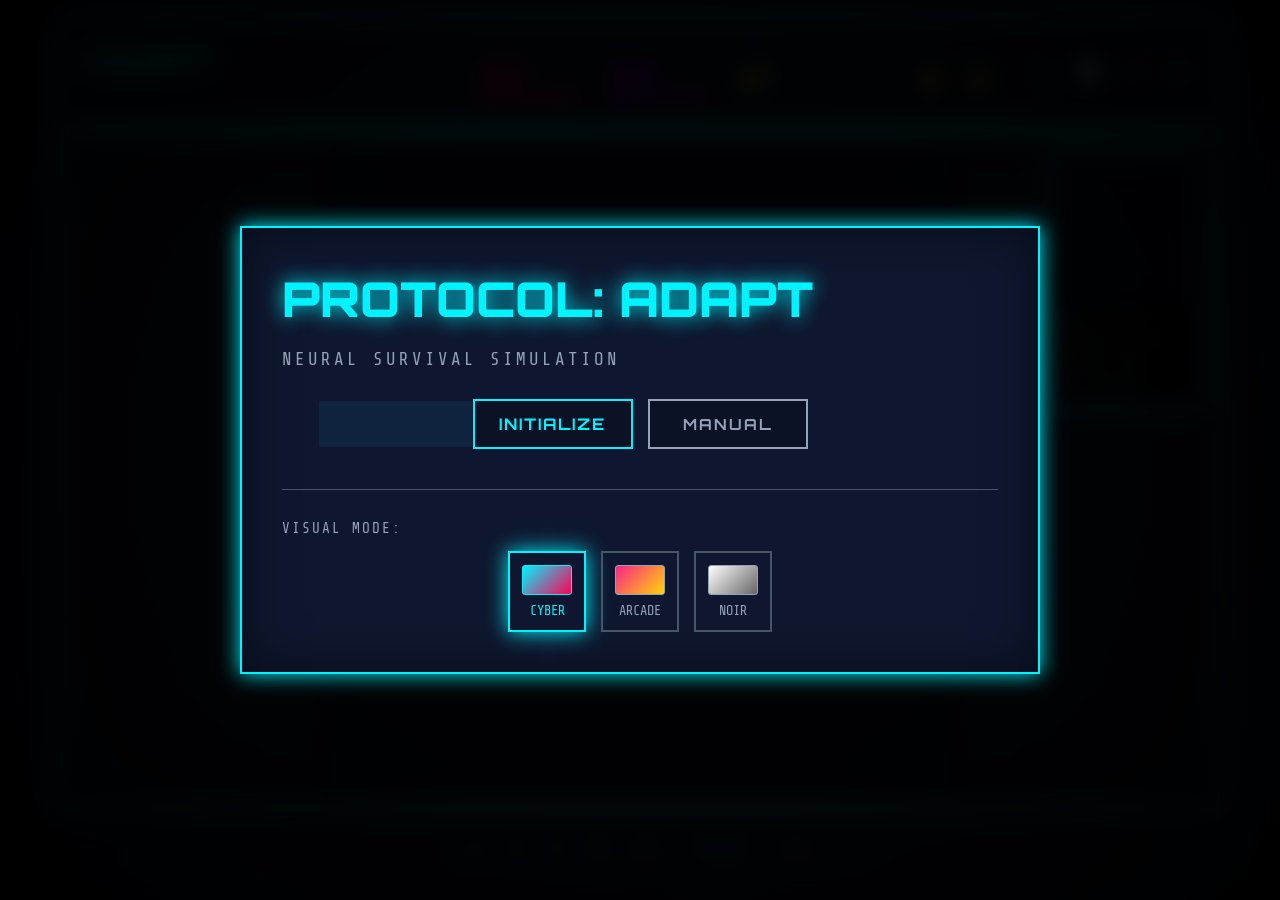
==== commit dda3a22e: "Fix cache strategy, health clamping, entity-wall collision, and add UI legend" ====
--- a/index.html
+++ b/index.html
@@ -61,30 +61,25 @@
     <!-- Help Screen -->
     <div id="help-screen" class="overlay">
         <div class="panel condensed">
-            <h1 class="glitch small" data-text="MANUAL">MANUAL</h1>
+            <h1 class="glitch small" data-text="SYSTEM GUIDE">SYSTEM GUIDE</h1>
             <div class="manual-content slim">
                 <div class="manual-section">
-                    <h3>🕹️ CONTROLS</h3>
-                    <p>WASD / Arrows to Move | SPACE for Neural Pulse</p>
-                    <p class="description">Mobile: Interactive D-Pad & Lightning btn.</p>
+                    <p>⌨ WALD / Arrows: <strong>Move</strong></p>
+                    <p>⚡ SPACE / Circle: <strong>Neural Pulse</strong></p>
                 </div>
                 <div class="manual-section">
-                    <h3>🎯 OBJECTIVE</h3>
-                    <p>Reach the 🏁 portal. Avoid 👾 adaptive enemies. Collect 💊 HP and 💎 Data.</p>
-                </div>
-                <div class="manual-section">
-                    <h3>🧠 ADAPTIVE AI</h3>
-                    <p>Maze shifts every 5 levels. AI learns paths. Use Pulse (⚡) to stun.</p>
-                </div>
-            </div>
-            <button id="close-help" class="btn-primary">INITIATE GAME</button>
+                    <p>🏁 Reach the <strong>Exit Portal</strong></p>
+                    <p>👾 Avoid <strong>Adaptive AI</strong></p>
+                </div>
+            </div>
+            <button id="close-help" class="btn-primary">SYNC & INITIALIZE</button>
         </div>
     </div>
 
     <!-- Game Over Screen -->
     <div id="gameover-screen" class="overlay">
         <div class="panel">
-            <h1 id="gameover-title" class="status-title">SYSTEM FAILURE</h1>
+            <h1 id="gameover-title" class="status-title glitch" data-text="CONNECTION LOST">CONNECTION LOST</h1>
             <div class="stats-display">
                 <div class="stat-row">
                     <span class="stat-label">FINAL SCORE:</span>
@@ -183,6 +178,13 @@
             <!-- Mini-map -->
             <div class="minimap-container">
                 <canvas id="minimap"></canvas>
+                <div class="minimap-legend">
+                    <div class="legend-item"><span class="sym exit"></span><span>EXIT (+500)</span></div>
+                    <div class="legend-item"><span class="sym health"></span><span>REPAIR (+20 HP)</span></div>
+                    <div class="legend-item"><span class="sym score"></span><span>DATA (+100)</span></div>
+                    <div class="legend-item"><span class="sym pulse"></span><span>CHARGE (MAX)</span></div>
+                    <div class="legend-item"><span class="sym enemy"></span><span>AI (DANGER)</span></div>
+                </div>
             </div>
         </div>
 
--- a/style.css
+++ b/style.css
@@ -36,8 +36,8 @@
     --text-secondary: #00f3ff;
     --text-dim: #f72585;
 
-    --glow-primary: 0 0 15px rgba(247, 37, 133, 0.5);
-    --glow-secondary: 0 4px 15px var(--color-secondary);
+    --glow-primary: 0 0 15px rgba(247, 37, 133, 0.7);
+    --glow-secondary: 0 0 15px rgba(76, 201, 240, 0.7);
 
     --grid-line: rgba(0, 0, 0, 0.1);
     --wall-color: #57606f;
@@ -182,12 +182,7 @@
 }
 
 .panel.condensed {
-    max-width: 500px;
-    padding: 1.5rem;
-}
-
-.panel.condensed {
-    max-width: 500px;
+    max-width: 400px;
     padding: 1.5rem;
     text-align: center;
 }
@@ -270,8 +265,8 @@
 }
 
 .glitch.small {
-    font-size: 1.8rem;
-    margin-bottom: 1rem;
+    font-size: 1.5rem;
+    margin-bottom: 0.8rem;
 }
 
 .description {
@@ -417,19 +412,12 @@
 
 .manual-section h3 {
     margin-bottom: 5px;
-    font-size: 1rem;
-}
-
-.manual-section p {
-    font-size: 0.9rem;
-}
-
-.manual-section h3 {
-    color: var(--color-primary);
-    font-size: 1.2rem;
-    margin-bottom: 10px;
+    font-size: 1.15rem;
+    color: var(--color-primary);
     font-family: 'Orbitron', sans-serif;
 }
+
+
 
 .manual-section ul {
     list-style: none;
@@ -867,19 +855,68 @@
     top: 15px;
     right: 15px;
     width: 150px;
-    height: 150px;
+    height: auto;
+    /* Allow growth for legend */
     background: rgba(0, 0, 0, 0.8);
     border: 2px solid var(--color-primary);
     border-radius: 5px;
     padding: 5px;
     box-shadow: var(--glow-primary);
     z-index: 50;
+    display: flex;
+    flex-direction: column;
 }
 
 #minimap {
-    width: 100%;
-    height: 100%;
+    width: 140px;
+    height: 140px;
     image-rendering: pixelated;
+    margin-bottom: 5px;
+}
+
+.minimap-legend {
+    display: flex;
+    flex-direction: column;
+    gap: 4px;
+    border-top: 1px solid rgba(0, 243, 255, 0.2);
+    padding-top: 8px;
+    font-size: 0.7rem;
+    padding-bottom: 5px;
+}
+
+.legend-item {
+    display: flex;
+    align-items: center;
+    gap: 8px;
+    color: var(--text-secondary);
+}
+
+.sym {
+    width: 8px;
+    height: 8px;
+    border-radius: 2px;
+}
+
+.sym.exit {
+    background: #00f3ff;
+    border: 1px solid white;
+}
+
+.sym.health {
+    background: #ff0055;
+}
+
+.sym.score {
+    background: #ffee00;
+}
+
+.sym.pulse {
+    background: #bd00ff;
+}
+
+.sym.enemy {
+    background: #ff0055;
+    transform: rotate(45deg);
 }
 
 /* === COMBO === */
@@ -955,6 +992,79 @@
     gap: 20px;
     margin: 4px 0;
     white-space: nowrap;
+    border-bottom: 1px solid rgba(0, 243, 255, 0.1);
+    padding-bottom: 2px;
+}
+
+.tech-row span:last-child {
+    font-weight: bold;
+    color: var(--text-primary);
+}
+
+/* === SCREEN SHAKE === */
+.shake {
+    animation: shake 0.4s cubic-bezier(.36, .07, .19, .97) both;
+    transform: translate3d(0, 0, 0);
+}
+
+@keyframes shake {
+
+    10%,
+    90% {
+        transform: translate3d(-1px, 0, 0);
+    }
+
+    20%,
+    80% {
+        transform: translate3d(2px, 0, 0);
+    }
+
+    30%,
+    50%,
+    70% {
+        transform: translate3d(-4px, 0, 0);
+    }
+
+    40%,
+    60% {
+        transform: translate3d(4px, 0, 0);
+    }
+}
+
+/* === TERMINAL GLITCH === */
+.terminal-glitch {
+    animation: terminal-glitch 0.2s infinite;
+}
+
+@keyframes terminal-glitch {
+    0% {
+        transform: translate(0) skewX(0);
+        filter: hue-rotate(0deg);
+    }
+
+    20% {
+        transform: translate(-2px, 2px) skewX(1deg);
+        filter: hue-rotate(90deg);
+    }
+
+    40% {
+        transform: translate(2px, -2px) skewX(-1deg);
+        filter: hue-rotate(180deg);
+    }
+
+    60% {
+        transform: translate(-2px, -2px) skewX(2deg);
+        filter: hue-rotate(270deg);
+    }
+
+    80% {
+        transform: translate(2px, 2px) skewX(-2deg);
+        filter: hue-rotate(0deg);
+    }
+
+    100% {
+        transform: translate(0) skewX(0);
+    }
 }
 
 .technical-manual p {
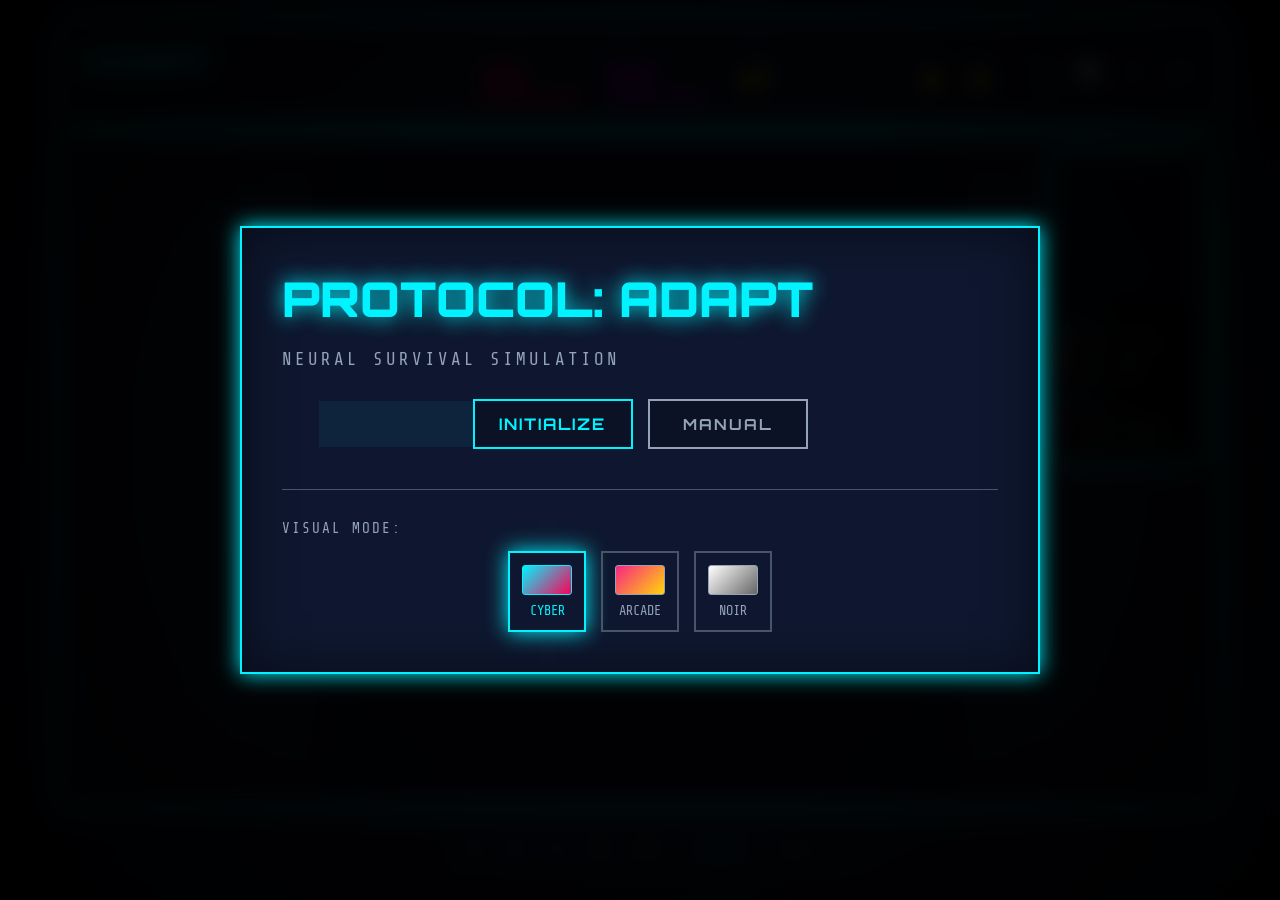
==== commit f0aa4bec: "Fix PWA update loop and finalize dynamic legend" ====
--- a/index.html
+++ b/index.html
@@ -179,11 +179,19 @@
             <div class="minimap-container">
                 <canvas id="minimap"></canvas>
                 <div class="minimap-legend">
-                    <div class="legend-item"><span class="sym exit"></span><span>EXIT (+500)</span></div>
-                    <div class="legend-item"><span class="sym health"></span><span>REPAIR (+20 HP)</span></div>
-                    <div class="legend-item"><span class="sym score"></span><span>DATA (+100)</span></div>
-                    <div class="legend-item"><span class="sym pulse"></span><span>CHARGE (MAX)</span></div>
-                    <div class="legend-item"><span class="sym enemy"></span><span>AI (DANGER)</span></div>
+                    <div class="legend-section">
+                        <h4>ENTITIES</h4>
+                        <div class="legend-item"><span class="sym exit"></span><span>PORTAL (+500)</span></div>
+                        <div class="legend-item"><span class="sym health"></span><span>REPAIR (+20 HP)</span></div>
+                        <div class="legend-item"><span class="sym score"></span><span>DATA (+100)</span></div>
+                        <div class="legend-item"><span class="sym pulse"></span><span>CHARGE (MAX)</span></div>
+                    </div>
+                    <div class="legend-section">
+                        <h4>THREATS</h4>
+                        <div class="legend-item"><span class="sym hunter"></span><span>HUNTER (A*)</span></div>
+                        <div class="legend-item"><span class="sym stalker"></span><span>STALKER (MIRROR)</span></div>
+                        <div class="legend-item"><span class="sym roamer"></span><span>ROAMER (PATROL)</span></div>
+                    </div>
                 </div>
             </div>
         </div>
--- a/style.css
+++ b/style.css
@@ -877,11 +877,19 @@
 .minimap-legend {
     display: flex;
     flex-direction: column;
-    gap: 4px;
+    gap: 8px;
     border-top: 1px solid rgba(0, 243, 255, 0.2);
     padding-top: 8px;
-    font-size: 0.7rem;
+    font-size: 0.65rem;
     padding-bottom: 5px;
+}
+
+.legend-section h4 {
+    color: var(--color-primary);
+    font-size: 0.6rem;
+    letter-spacing: 1px;
+    margin-bottom: 4px;
+    opacity: 0.8;
 }
 
 .legend-item {
@@ -889,6 +897,7 @@
     align-items: center;
     gap: 8px;
     color: var(--text-secondary);
+    margin-bottom: 2px;
 }
 
 .sym {
@@ -897,26 +906,50 @@
     border-radius: 2px;
 }
 
+/* Entity Symbols */
 .sym.exit {
-    background: #00f3ff;
+    background: var(--color-primary);
     border: 1px solid white;
+    box-shadow: 0 0 5px var(--color-primary);
 }
 
 .sym.health {
-    background: #ff0055;
+    background: var(--color-secondary);
 }
 
 .sym.score {
-    background: #ffee00;
+    background: var(--color-accent);
 }
 
 .sym.pulse {
-    background: #bd00ff;
-}
-
-.sym.enemy {
-    background: #ff0055;
+    background: var(--color-ability);
+}
+
+/* Threat Symbols (Match Canvas logic) */
+.sym.hunter {
+    background: var(--color-secondary);
     transform: rotate(45deg);
+}
+
+.sym.stalker {
+    background: var(--color-secondary);
+    clip-path: polygon(50% 0%, 100% 25%, 100% 75%, 50% 100%, 0% 75%, 0% 25%);
+}
+
+.sym.roamer {
+    background: var(--color-secondary);
+    clip-path: polygon(50% 0%, 0% 100%, 100% 100%);
+}
+
+/* Theme-specific visual tweaks for legend */
+body[data-theme="noir"] .sym.health {
+    background: #ffffff;
+    clip-path: polygon(35% 0%, 65% 0%, 65% 35%, 100% 35%, 100% 65%, 65% 65%, 65% 100%, 35% 100%, 35% 65%, 0% 65%, 0% 35%, 35% 35%);
+}
+
+body[data-theme="noir"] .sym.score {
+    background: #cccccc;
+    clip-path: polygon(50% 0%, 100% 50%, 50% 100%, 0% 50%);
 }
 
 /* === COMBO === */
